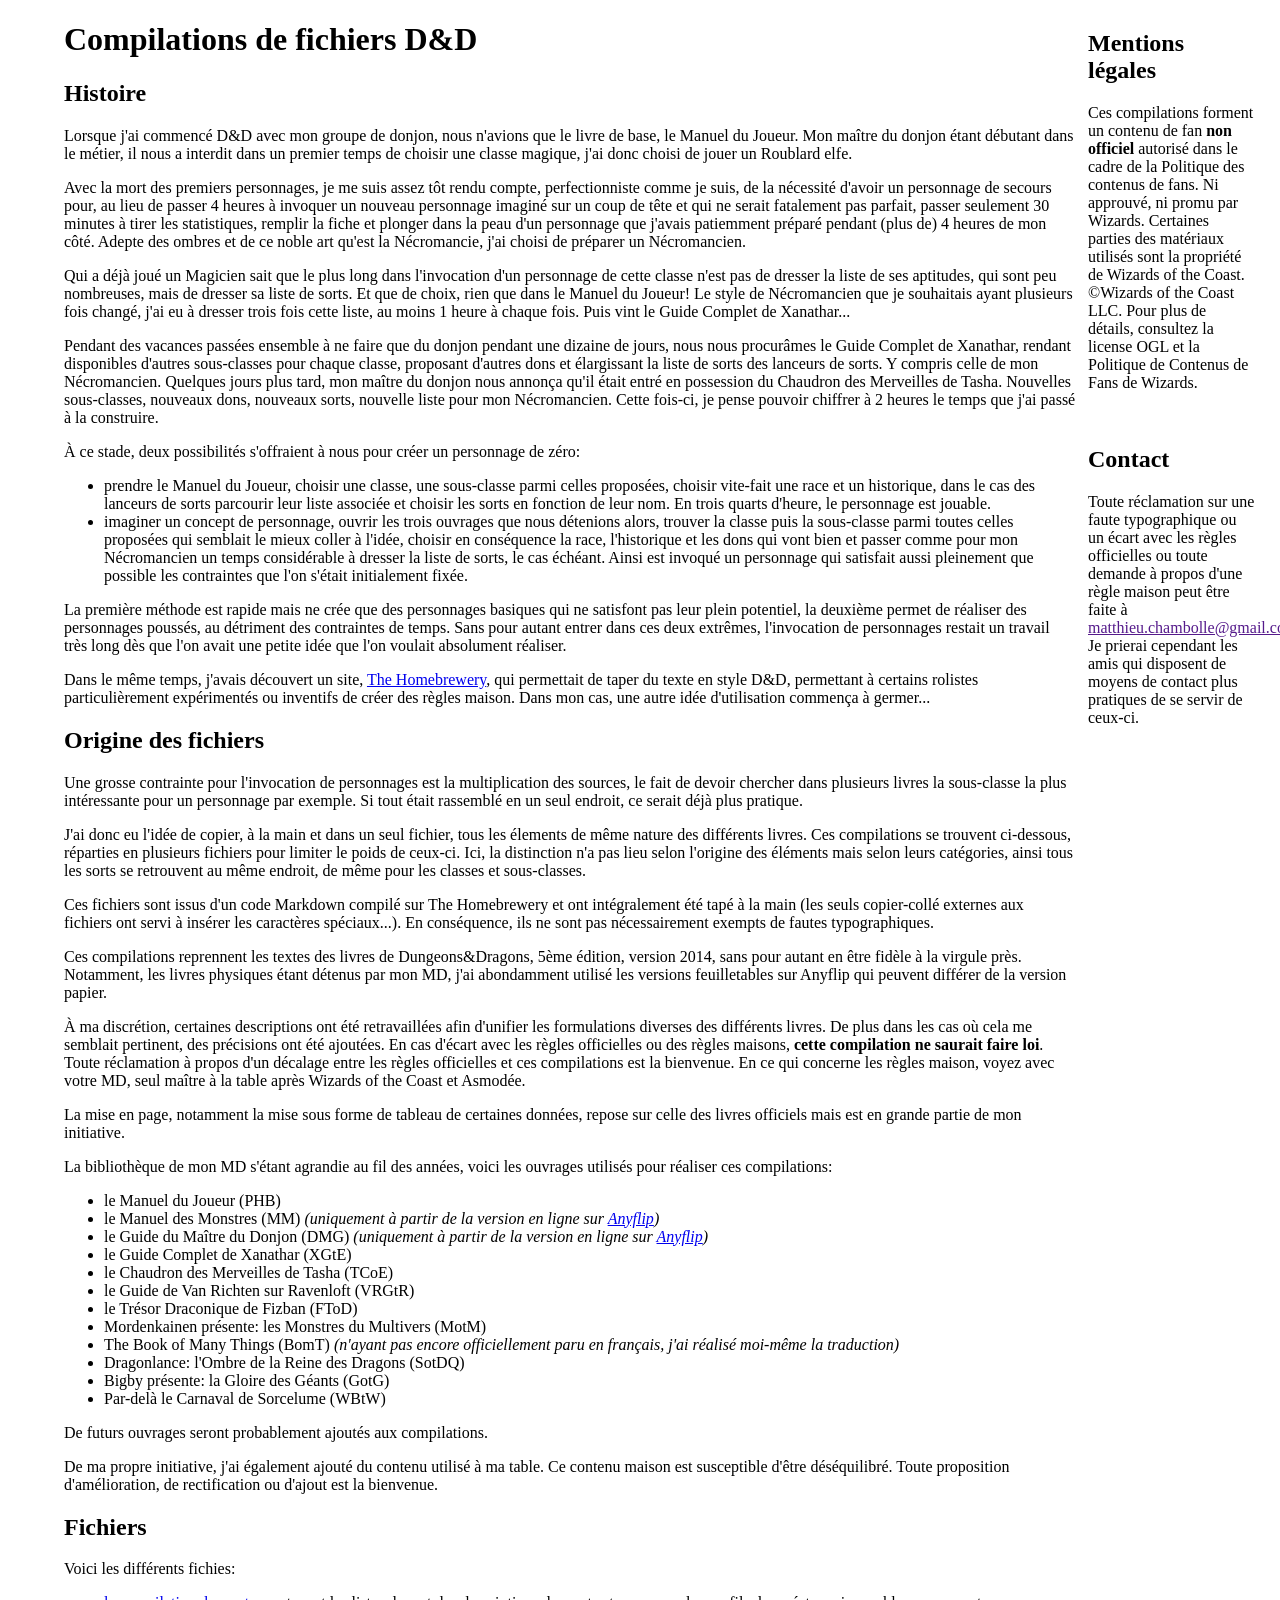
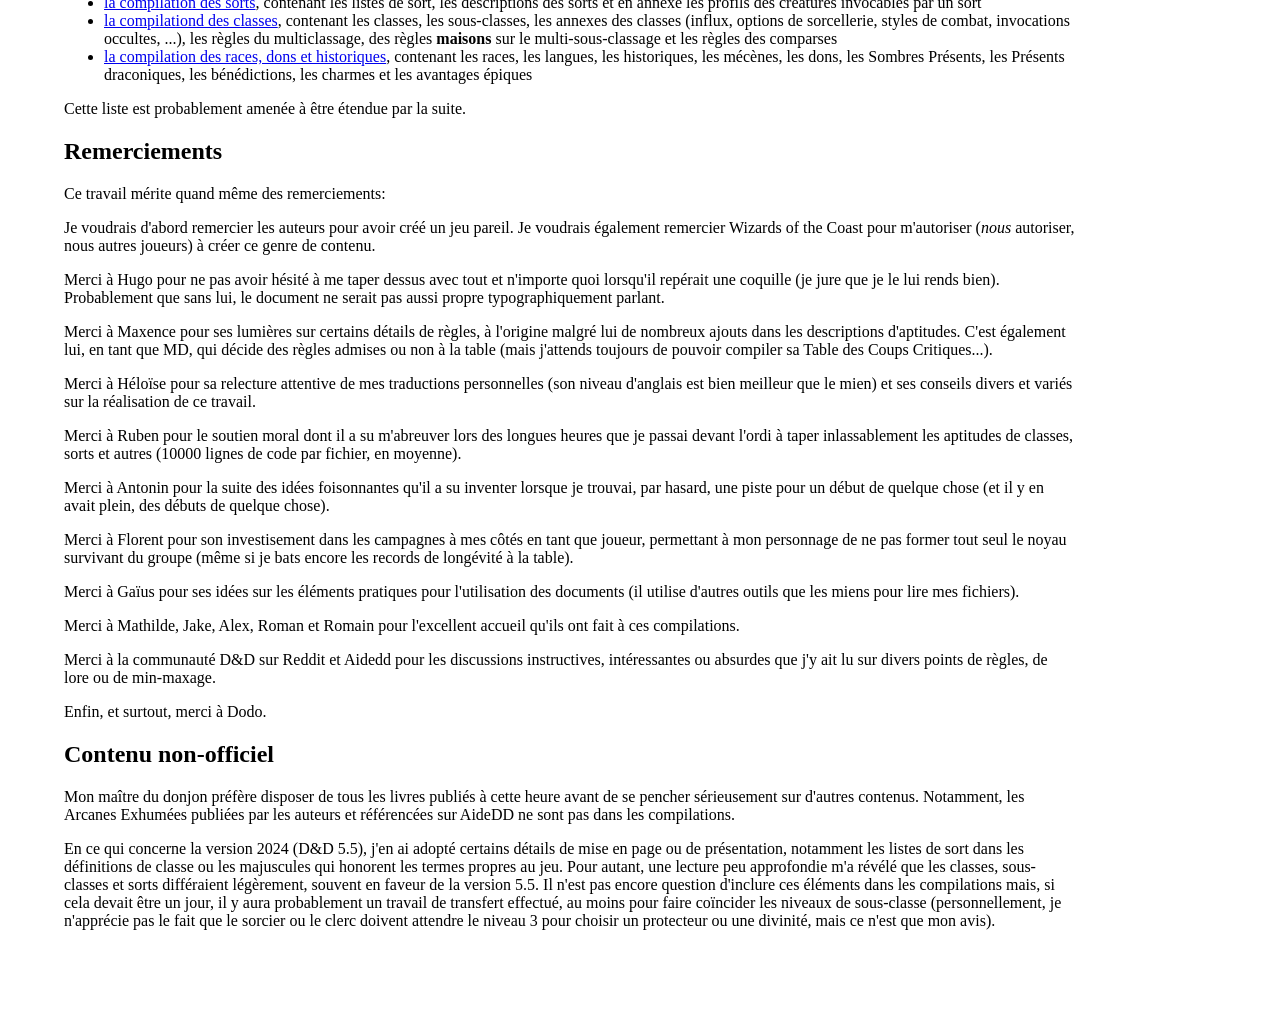
==== index.html @ 24a26465 "Rename page.html to index.html" ====
<!DOCTYPE html>
<html lang ="fr">
<head>
    <meta name="Author" content="Matthieu Chambolle"/>
    <meta charset="utf-8"/>
    <link rel="stylesheet" href="style.css"/>
    <link rel="icon" href="symbole.png"/>
    <title>Compilations de D&amp;D</title>
</head>
<body>
    <nav class="droit">
        <h2>Mentions légales</h2>
        <p>Ces compilations forment un contenu de fan <b>non officiel</b> autorisé dans le cadre de la Politique des contenus de fans. Ni approuvé, ni promu par Wizards. Certaines parties des matériaux utilisés sont la propriété de Wizards of the Coast. ©Wizards of the Coast LLC. Pour plus de détails, consultez la license OGL et la Politique de Contenus de Fans de Wizards.</p>
        <br />
        <h2>Contact</h2>
        <p>Toute réclamation sur une faute typographique ou un écart avec les règles officielles ou toute demande à propos d'une règle maison peut être faite à <a href="">matthieu.chambolle@gmail.com</a>. Je prierai cependant les amis qui disposent de moyens de contact plus pratiques de se servir de ceux-ci.</p>
    </nav>
    <h1>Compilations de fichiers D&amp;D</h1>
    <h2>Histoire</h2>
    <p>Lorsque j'ai commencé D&amp;D avec mon groupe de donjon, nous n'avions que le livre de base, le Manuel du Joueur. Mon maître du donjon étant débutant dans le métier, il nous a interdit dans un premier temps de choisir une classe magique, j'ai donc choisi de jouer un Roublard elfe.</p>
    <p>Avec la mort des premiers personnages, je me suis assez tôt rendu compte, perfectionniste comme je suis, de la nécessité d'avoir un personnage de secours pour, au lieu de passer 4 heures à invoquer un nouveau personnage imaginé sur un coup de tête et qui ne serait fatalement pas parfait, passer seulement 30 minutes à tirer les statistiques, remplir la fiche et plonger dans la peau d'un personnage que j'avais patiemment préparé pendant (plus de) 4 heures de mon côté. Adepte des ombres et de ce noble art qu'est la Nécromancie, j'ai choisi de préparer un Nécromancien.</p>
    <p>Qui a déjà joué un Magicien sait que le plus long dans l'invocation d'un personnage de cette classe n'est pas de dresser la liste de ses aptitudes, qui sont peu nombreuses, mais de dresser sa liste de sorts. Et que de choix, rien que dans le Manuel du Joueur! Le style de Nécromancien que je souhaitais ayant plusieurs fois changé, j'ai eu à dresser trois fois cette liste, au moins 1 heure à chaque fois. Puis vint le Guide Complet de Xanathar...</p>
    <p>Pendant des vacances passées ensemble à ne faire que du donjon pendant une dizaine de jours, nous nous procurâmes le Guide Complet de Xanathar, rendant disponibles d'autres sous-classes pour chaque classe, proposant d'autres dons et élargissant la liste de sorts des lanceurs de sorts. Y compris celle de mon Nécromancien. Quelques jours plus tard, mon maître du donjon nous annonça qu'il était entré en possession du Chaudron des Merveilles de Tasha. Nouvelles sous-classes, nouveaux dons, nouveaux sorts, nouvelle liste pour mon Nécromancien. Cette fois-ci, je pense pouvoir chiffrer à 2 heures le temps que j'ai passé à la construire.</p>
    <p>À ce stade, deux possibilités s'offraient à nous pour créer un personnage de zéro:</p>
    <ul>
        <li>prendre le Manuel du Joueur, choisir une classe, une sous-classe parmi celles proposées, choisir vite-fait une race et un historique, dans le cas des lanceurs de sorts parcourir leur liste associée et choisir les sorts en fonction de leur nom. En trois quarts d'heure, le personnage est jouable.</li>
        <li>imaginer un concept de personnage, ouvrir les trois ouvrages que nous détenions alors, trouver la classe puis la sous-classe parmi toutes celles proposées qui semblait le mieux coller à l'idée, choisir en conséquence la race, l'historique et les dons qui vont bien et passer comme pour mon Nécromancien un temps considérable à dresser la liste de sorts, le cas échéant. Ainsi est invoqué un personnage qui satisfait aussi pleinement que possible les contraintes que l'on s'était initialement fixée.</li>
    </ul>
    <p>La première méthode est rapide mais ne crée que des personnages basiques qui ne satisfont pas leur plein potentiel, la deuxième permet de réaliser des personnages poussés, au détriment des contraintes de temps. Sans pour autant entrer dans ces deux extrêmes, l'invocation de personnages restait un travail très long dès que l'on avait une petite idée que l'on voulait absolument réaliser.</p>
    <p>Dans le même temps, j'avais découvert un site, <a href="https://homebrewery.naturalcrit.com">The Homebrewery</a>, qui permettait de taper du texte en style D&amp;D, permettant à certains rolistes particulièrement expérimentés ou inventifs de créer des règles maison. Dans mon cas, une autre idée d'utilisation commença à germer...</p>
    <h2>Origine des fichiers</h2>
    <p>Une grosse contrainte pour l'invocation de personnages est la multiplication des sources, le fait de devoir chercher dans plusieurs livres la sous-classe la plus intéressante pour un personnage par exemple. Si tout était rassemblé en un seul endroit, ce serait déjà plus pratique.</p>
    <p>J'ai donc eu l'idée de copier, à la main et dans un seul fichier, tous les élements de même nature des différents livres. Ces compilations se trouvent ci-dessous, réparties en plusieurs fichiers pour limiter le poids de ceux-ci. Ici, la distinction n'a pas lieu selon l'origine des éléments mais selon leurs catégories, ainsi tous les sorts se retrouvent au même endroit, de même pour les classes et sous-classes.</p>
    </ul>
    <p>Ces fichiers sont issus d'un code Markdown compilé sur The Homebrewery et ont intégralement été tapé à la main (les seuls copier-collé externes aux fichiers ont servi à insérer les caractères spéciaux...). En conséquence, ils ne sont pas nécessairement exempts de fautes typographiques.</p>
    <p>Ces compilations reprennent les textes des livres de Dungeons&amp;Dragons, 5ème édition, version 2014, sans pour autant en être fidèle à la virgule près. Notamment, les livres physiques étant détenus par mon MD, j'ai abondamment utilisé les versions feuilletables sur Anyflip qui peuvent différer de la version papier.</p>
    <p>À ma discrétion, certaines descriptions ont été retravaillées afin d'unifier les formulations diverses des différents livres. De plus dans les cas où cela me semblait pertinent, des précisions ont été ajoutées. En cas d'écart avec les règles officielles ou des règles maisons, <b>cette compilation ne saurait faire loi</b>. Toute réclamation à propos d'un décalage entre les règles officielles et ces compilations est la bienvenue. En ce qui concerne les règles maison, voyez avec votre MD, seul maître à la table après Wizards of the Coast et Asmodée.</p>
    <p>La mise en page, notamment la mise sous forme de tableau de certaines données, repose sur celle des livres officiels mais est en grande partie de mon initiative.</p>
    <p>La bibliothèque de mon MD s'étant agrandie au fil des années, voici les ouvrages utilisés pour réaliser ces compilations:</p>
    <ul>
        <li>le Manuel du Joueur (PHB)</li>
        <li>le Manuel des Monstres (MM) <i>(uniquement à partir de la version en ligne sur <a href="https://anyflip.com/zcvz/jdlz/basic">Anyflip</a>)</i></li>
        <li>le Guide du Maître du Donjon (DMG) <i>(uniquement à partir de la version en ligne sur <a href="https://anyflip.com/qdroh/yewm/basic">Anyflip</a>)</i></li>
        <li>le Guide Complet de Xanathar (XGtE)</li>
        <li>le Chaudron des Merveilles de Tasha (TCoE)</li>
        <li>le Guide de Van Richten sur Ravenloft (VRGtR)</li>
        <li>le Trésor Draconique de Fizban (FToD)</li>
        <li>Mordenkainen présente: les Monstres du Multivers (MotM)</li>
        <li>The Book of Many Things (BomT) <i>(n'ayant pas encore officiellement paru en français, j'ai réalisé moi-même la traduction)</i></li>
        <li>Dragonlance: l'Ombre de la Reine des Dragons (SotDQ)</li>
        <li>Bigby présente: la Gloire des Géants (GotG)</li>
        <li>Par-delà le Carnaval de Sorcelume (WBtW)</li>
    </ul>
    <p>De futurs ouvrages seront probablement ajoutés aux compilations.</p>
    <p>De ma propre initiative, j'ai également ajouté du contenu utilisé à ma table. Ce contenu maison est susceptible d'être déséquilibré. Toute proposition d'amélioration, de rectification ou d'ajout est la bienvenue.</p>
    <h2>Fichiers</h2>
    <p>Voici les différents fichies:</p>
    <ul>
        <li><a href="sorts.pdf" download="sorts.pdf">la compilation des sorts</a>, contenant les listes de sort, les descriptions des sorts et en annexe les profils des créatures invocables par un sort</li>
        <li><a href="classes.pdf" download="classes.pdf">la compilationd des classes</a>, contenant les classes, les sous-classes, les annexes des classes (influx, options de sorcellerie, styles de combat, invocations occultes, ...), les règles du multiclassage, des règles <b>maisons</b> sur le multi-sous-classage et les règles des comparses</li>
        <li><a href="personnalisation.pdf" download="personnalisation.pdf">la compilation des races, dons et historiques</a>, contenant les races, les langues, les historiques, les mécènes, les dons, les Sombres Présents, les Présents draconiques, les bénédictions, les charmes et les avantages épiques</li>
    </ul>
    <p>Cette liste est probablement amenée à être étendue par la suite.</p>
    <h2>Remerciements</h2>
    <p>Ce travail mérite quand même des remerciements:</p>
    <p>Je voudrais d'abord remercier les auteurs pour avoir créé un jeu pareil. Je voudrais également remercier Wizards of the Coast pour m'autoriser (<i>nous</i> autoriser, nous autres joueurs) à créer ce genre de contenu.</p>
    <p>Merci à Hugo pour ne pas avoir hésité à me taper dessus avec tout et n'importe quoi lorsqu'il repérait une coquille (je jure que je le lui rends bien). Probablement que sans lui, le document ne serait pas aussi propre typographiquement parlant.</p>
    <p>Merci à Maxence pour ses lumières sur certains détails de règles, à l'origine malgré lui de nombreux ajouts dans les descriptions d'aptitudes. C'est également lui, en tant que MD, qui décide des règles admises ou non à la table (mais j'attends toujours de pouvoir compiler sa Table des Coups Critiques...).</p>
    <p>Merci à Héloïse pour sa relecture attentive de mes traductions personnelles (son niveau d'anglais est bien meilleur que le mien) et ses conseils divers et variés sur la réalisation de ce travail.</p>
    <p>Merci à Ruben pour le soutien moral dont il a su m'abreuver lors des longues heures que je passai devant l'ordi à taper inlassablement les aptitudes de classes, sorts et autres (10000 lignes de code par fichier, en moyenne).</p>
    <p>Merci à Antonin pour la suite des idées foisonnantes qu'il a su inventer lorsque je trouvai, par hasard, une piste pour un début de quelque chose (et il y en avait plein, des débuts de quelque chose).</p>
    <p>Merci à Florent pour son investisement dans les campagnes à mes côtés en tant que joueur, permettant à mon personnage de ne pas former tout seul le noyau survivant du groupe (même si je bats encore les records de longévité à la table).</p>
    <p>Merci à Gaïus pour ses idées sur les éléments pratiques pour l'utilisation des documents (il utilise d'autres outils que les miens pour lire mes fichiers).</p>
    <p>Merci à Mathilde, Jake, Alex, Roman et Romain pour l'excellent accueil qu'ils ont fait à ces compilations.</p>
    <p>Merci à la communauté D&amp;D sur Reddit et Aidedd pour les discussions instructives, intéressantes ou absurdes que j'y ait lu sur divers points de règles, de lore ou de min-maxage.</p>
    <p>Enfin, et surtout, merci à Dodo.</p>
    <h2>Contenu non-officiel</h2>
    <p>Mon maître du donjon préfère disposer de tous les livres publiés à cette heure avant de se pencher sérieusement sur d'autres contenus. Notamment, les Arcanes Exhumées publiées par les auteurs et référencées sur AideDD ne sont pas dans les compilations.</p>
    <p>En ce qui concerne la version 2024 (D&amp;D 5.5), j'en ai adopté certains détails de mise en page ou de présentation, notamment les listes de sort dans les définitions de classe ou les majuscules qui honorent les termes propres au jeu. Pour autant, une lecture peu approfondie m'a révélé que les classes, sous-classes et sorts différaient légèrement, souvent en faveur de la version 5.5. Il n'est pas encore question d'inclure ces éléments dans les compilations mais, si cela devait être un jour, il y aura probablement un travail de transfert effectué, au moins pour faire coïncider les niveaux de sous-classe (personnellement, je n'apprécie pas le fait que le sorcier ou le clerc doivent attendre le niveau 3 pour choisir un protecteur ou une divinité, mais ce n'est que mon avis).</p>
</body>
---- style.css ----
body{
    margin-left:5%;
    margin-right:16%;
    margin-bottom:100px
}
.droit{
    position:fixed;
    left:85%;
    top:10px;
    right:2%;
}
@media (prefers-color-scheme: dark){
html{
    filter:invert(100%);
}
}
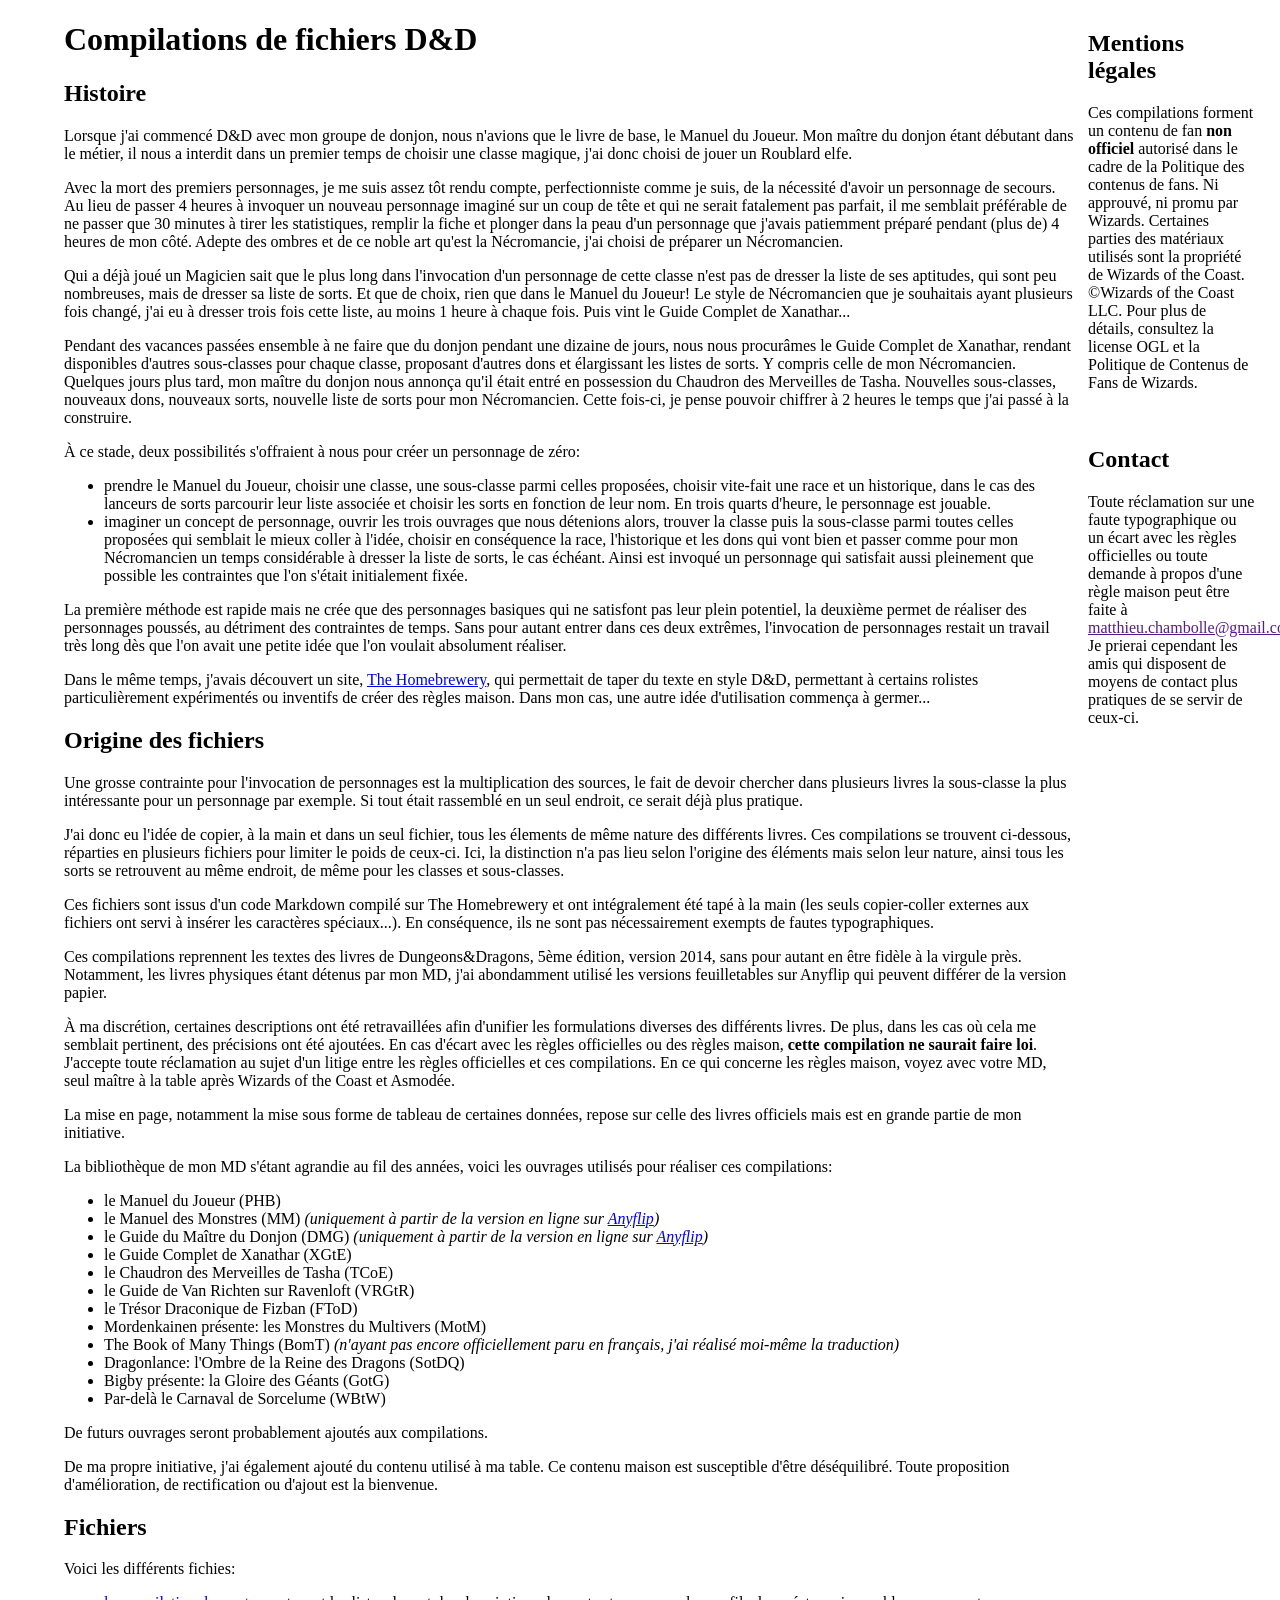
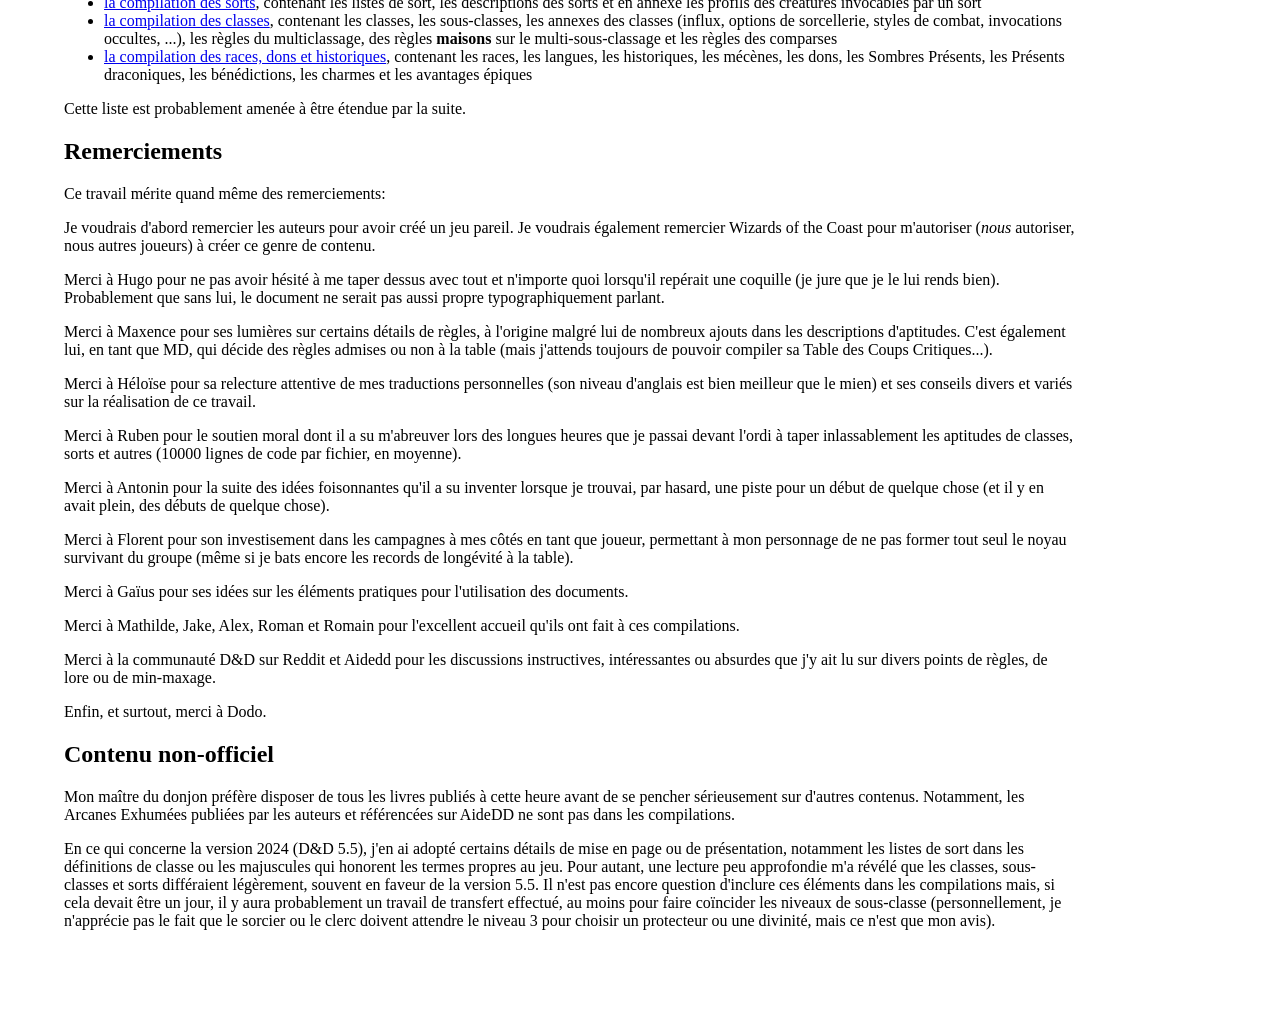
==== commit 254f300d: "Update index.html" ====
--- a/index.html
+++ b/index.html
@@ -18,9 +18,9 @@
     <h1>Compilations de fichiers D&amp;D</h1>
     <h2>Histoire</h2>
     <p>Lorsque j'ai commencé D&amp;D avec mon groupe de donjon, nous n'avions que le livre de base, le Manuel du Joueur. Mon maître du donjon étant débutant dans le métier, il nous a interdit dans un premier temps de choisir une classe magique, j'ai donc choisi de jouer un Roublard elfe.</p>
-    <p>Avec la mort des premiers personnages, je me suis assez tôt rendu compte, perfectionniste comme je suis, de la nécessité d'avoir un personnage de secours pour, au lieu de passer 4 heures à invoquer un nouveau personnage imaginé sur un coup de tête et qui ne serait fatalement pas parfait, passer seulement 30 minutes à tirer les statistiques, remplir la fiche et plonger dans la peau d'un personnage que j'avais patiemment préparé pendant (plus de) 4 heures de mon côté. Adepte des ombres et de ce noble art qu'est la Nécromancie, j'ai choisi de préparer un Nécromancien.</p>
+    <p>Avec la mort des premiers personnages, je me suis assez tôt rendu compte, perfectionniste comme je suis, de la nécessité d'avoir un personnage de secours. Au lieu de passer 4 heures à invoquer un nouveau personnage imaginé sur un coup de tête et qui ne serait fatalement pas parfait, il me semblait préférable de ne passer que 30 minutes à tirer les statistiques, remplir la fiche et plonger dans la peau d'un personnage que j'avais patiemment préparé pendant (plus de) 4 heures de mon côté. Adepte des ombres et de ce noble art qu'est la Nécromancie, j'ai choisi de préparer un Nécromancien.</p>
     <p>Qui a déjà joué un Magicien sait que le plus long dans l'invocation d'un personnage de cette classe n'est pas de dresser la liste de ses aptitudes, qui sont peu nombreuses, mais de dresser sa liste de sorts. Et que de choix, rien que dans le Manuel du Joueur! Le style de Nécromancien que je souhaitais ayant plusieurs fois changé, j'ai eu à dresser trois fois cette liste, au moins 1 heure à chaque fois. Puis vint le Guide Complet de Xanathar...</p>
-    <p>Pendant des vacances passées ensemble à ne faire que du donjon pendant une dizaine de jours, nous nous procurâmes le Guide Complet de Xanathar, rendant disponibles d'autres sous-classes pour chaque classe, proposant d'autres dons et élargissant la liste de sorts des lanceurs de sorts. Y compris celle de mon Nécromancien. Quelques jours plus tard, mon maître du donjon nous annonça qu'il était entré en possession du Chaudron des Merveilles de Tasha. Nouvelles sous-classes, nouveaux dons, nouveaux sorts, nouvelle liste pour mon Nécromancien. Cette fois-ci, je pense pouvoir chiffrer à 2 heures le temps que j'ai passé à la construire.</p>
+    <p>Pendant des vacances passées ensemble à ne faire que du donjon pendant une dizaine de jours, nous nous procurâmes le Guide Complet de Xanathar, rendant disponibles d'autres sous-classes pour chaque classe, proposant d'autres dons et élargissant les listes de sorts. Y compris celle de mon Nécromancien. Quelques jours plus tard, mon maître du donjon nous annonça qu'il était entré en possession du Chaudron des Merveilles de Tasha. Nouvelles sous-classes, nouveaux dons, nouveaux sorts, nouvelle liste de sorts pour mon Nécromancien. Cette fois-ci, je pense pouvoir chiffrer à 2 heures le temps que j'ai passé à la construire.</p>
     <p>À ce stade, deux possibilités s'offraient à nous pour créer un personnage de zéro:</p>
     <ul>
         <li>prendre le Manuel du Joueur, choisir une classe, une sous-classe parmi celles proposées, choisir vite-fait une race et un historique, dans le cas des lanceurs de sorts parcourir leur liste associée et choisir les sorts en fonction de leur nom. En trois quarts d'heure, le personnage est jouable.</li>
@@ -30,11 +30,11 @@
     <p>Dans le même temps, j'avais découvert un site, <a href="https://homebrewery.naturalcrit.com">The Homebrewery</a>, qui permettait de taper du texte en style D&amp;D, permettant à certains rolistes particulièrement expérimentés ou inventifs de créer des règles maison. Dans mon cas, une autre idée d'utilisation commença à germer...</p>
     <h2>Origine des fichiers</h2>
     <p>Une grosse contrainte pour l'invocation de personnages est la multiplication des sources, le fait de devoir chercher dans plusieurs livres la sous-classe la plus intéressante pour un personnage par exemple. Si tout était rassemblé en un seul endroit, ce serait déjà plus pratique.</p>
-    <p>J'ai donc eu l'idée de copier, à la main et dans un seul fichier, tous les élements de même nature des différents livres. Ces compilations se trouvent ci-dessous, réparties en plusieurs fichiers pour limiter le poids de ceux-ci. Ici, la distinction n'a pas lieu selon l'origine des éléments mais selon leurs catégories, ainsi tous les sorts se retrouvent au même endroit, de même pour les classes et sous-classes.</p>
+    <p>J'ai donc eu l'idée de copier, à la main et dans un seul fichier, tous les élements de même nature des différents livres. Ces compilations se trouvent ci-dessous, réparties en plusieurs fichiers pour limiter le poids de ceux-ci. Ici, la distinction n'a pas lieu selon l'origine des éléments mais selon leur nature, ainsi tous les sorts se retrouvent au même endroit, de même pour les classes et sous-classes.</p>
     </ul>
-    <p>Ces fichiers sont issus d'un code Markdown compilé sur The Homebrewery et ont intégralement été tapé à la main (les seuls copier-collé externes aux fichiers ont servi à insérer les caractères spéciaux...). En conséquence, ils ne sont pas nécessairement exempts de fautes typographiques.</p>
+    <p>Ces fichiers sont issus d'un code Markdown compilé sur The Homebrewery et ont intégralement été tapé à la main (les seuls copier-coller externes aux fichiers ont servi à insérer les caractères spéciaux...). En conséquence, ils ne sont pas nécessairement exempts de fautes typographiques.</p>
     <p>Ces compilations reprennent les textes des livres de Dungeons&amp;Dragons, 5ème édition, version 2014, sans pour autant en être fidèle à la virgule près. Notamment, les livres physiques étant détenus par mon MD, j'ai abondamment utilisé les versions feuilletables sur Anyflip qui peuvent différer de la version papier.</p>
-    <p>À ma discrétion, certaines descriptions ont été retravaillées afin d'unifier les formulations diverses des différents livres. De plus dans les cas où cela me semblait pertinent, des précisions ont été ajoutées. En cas d'écart avec les règles officielles ou des règles maisons, <b>cette compilation ne saurait faire loi</b>. Toute réclamation à propos d'un décalage entre les règles officielles et ces compilations est la bienvenue. En ce qui concerne les règles maison, voyez avec votre MD, seul maître à la table après Wizards of the Coast et Asmodée.</p>
+    <p>À ma discrétion, certaines descriptions ont été retravaillées afin d'unifier les formulations diverses des différents livres. De plus, dans les cas où cela me semblait pertinent, des précisions ont été ajoutées. En cas d'écart avec les règles officielles ou des règles maison, <b>cette compilation ne saurait faire loi</b>. J'accepte toute réclamation au sujet d'un litige entre les règles officielles et ces compilations. En ce qui concerne les règles maison, voyez avec votre MD, seul maître à la table après Wizards of the Coast et Asmodée.</p>
     <p>La mise en page, notamment la mise sous forme de tableau de certaines données, repose sur celle des livres officiels mais est en grande partie de mon initiative.</p>
     <p>La bibliothèque de mon MD s'étant agrandie au fil des années, voici les ouvrages utilisés pour réaliser ces compilations:</p>
     <ul>
@@ -57,7 +57,7 @@
     <p>Voici les différents fichies:</p>
     <ul>
         <li><a href="sorts.pdf" download="sorts.pdf">la compilation des sorts</a>, contenant les listes de sort, les descriptions des sorts et en annexe les profils des créatures invocables par un sort</li>
-        <li><a href="classes.pdf" download="classes.pdf">la compilationd des classes</a>, contenant les classes, les sous-classes, les annexes des classes (influx, options de sorcellerie, styles de combat, invocations occultes, ...), les règles du multiclassage, des règles <b>maisons</b> sur le multi-sous-classage et les règles des comparses</li>
+        <li><a href="classes.pdf" download="classes.pdf">la compilation des classes</a>, contenant les classes, les sous-classes, les annexes des classes (influx, options de sorcellerie, styles de combat, invocations occultes, ...), les règles du multiclassage, des règles <b>maisons</b> sur le multi-sous-classage et les règles des comparses</li>
         <li><a href="personnalisation.pdf" download="personnalisation.pdf">la compilation des races, dons et historiques</a>, contenant les races, les langues, les historiques, les mécènes, les dons, les Sombres Présents, les Présents draconiques, les bénédictions, les charmes et les avantages épiques</li>
     </ul>
     <p>Cette liste est probablement amenée à être étendue par la suite.</p>
@@ -70,7 +70,7 @@
     <p>Merci à Ruben pour le soutien moral dont il a su m'abreuver lors des longues heures que je passai devant l'ordi à taper inlassablement les aptitudes de classes, sorts et autres (10000 lignes de code par fichier, en moyenne).</p>
     <p>Merci à Antonin pour la suite des idées foisonnantes qu'il a su inventer lorsque je trouvai, par hasard, une piste pour un début de quelque chose (et il y en avait plein, des débuts de quelque chose).</p>
     <p>Merci à Florent pour son investisement dans les campagnes à mes côtés en tant que joueur, permettant à mon personnage de ne pas former tout seul le noyau survivant du groupe (même si je bats encore les records de longévité à la table).</p>
-    <p>Merci à Gaïus pour ses idées sur les éléments pratiques pour l'utilisation des documents (il utilise d'autres outils que les miens pour lire mes fichiers).</p>
+    <p>Merci à Gaïus pour ses idées sur les éléments pratiques pour l'utilisation des documents.</p>
     <p>Merci à Mathilde, Jake, Alex, Roman et Romain pour l'excellent accueil qu'ils ont fait à ces compilations.</p>
     <p>Merci à la communauté D&amp;D sur Reddit et Aidedd pour les discussions instructives, intéressantes ou absurdes que j'y ait lu sur divers points de règles, de lore ou de min-maxage.</p>
     <p>Enfin, et surtout, merci à Dodo.</p>
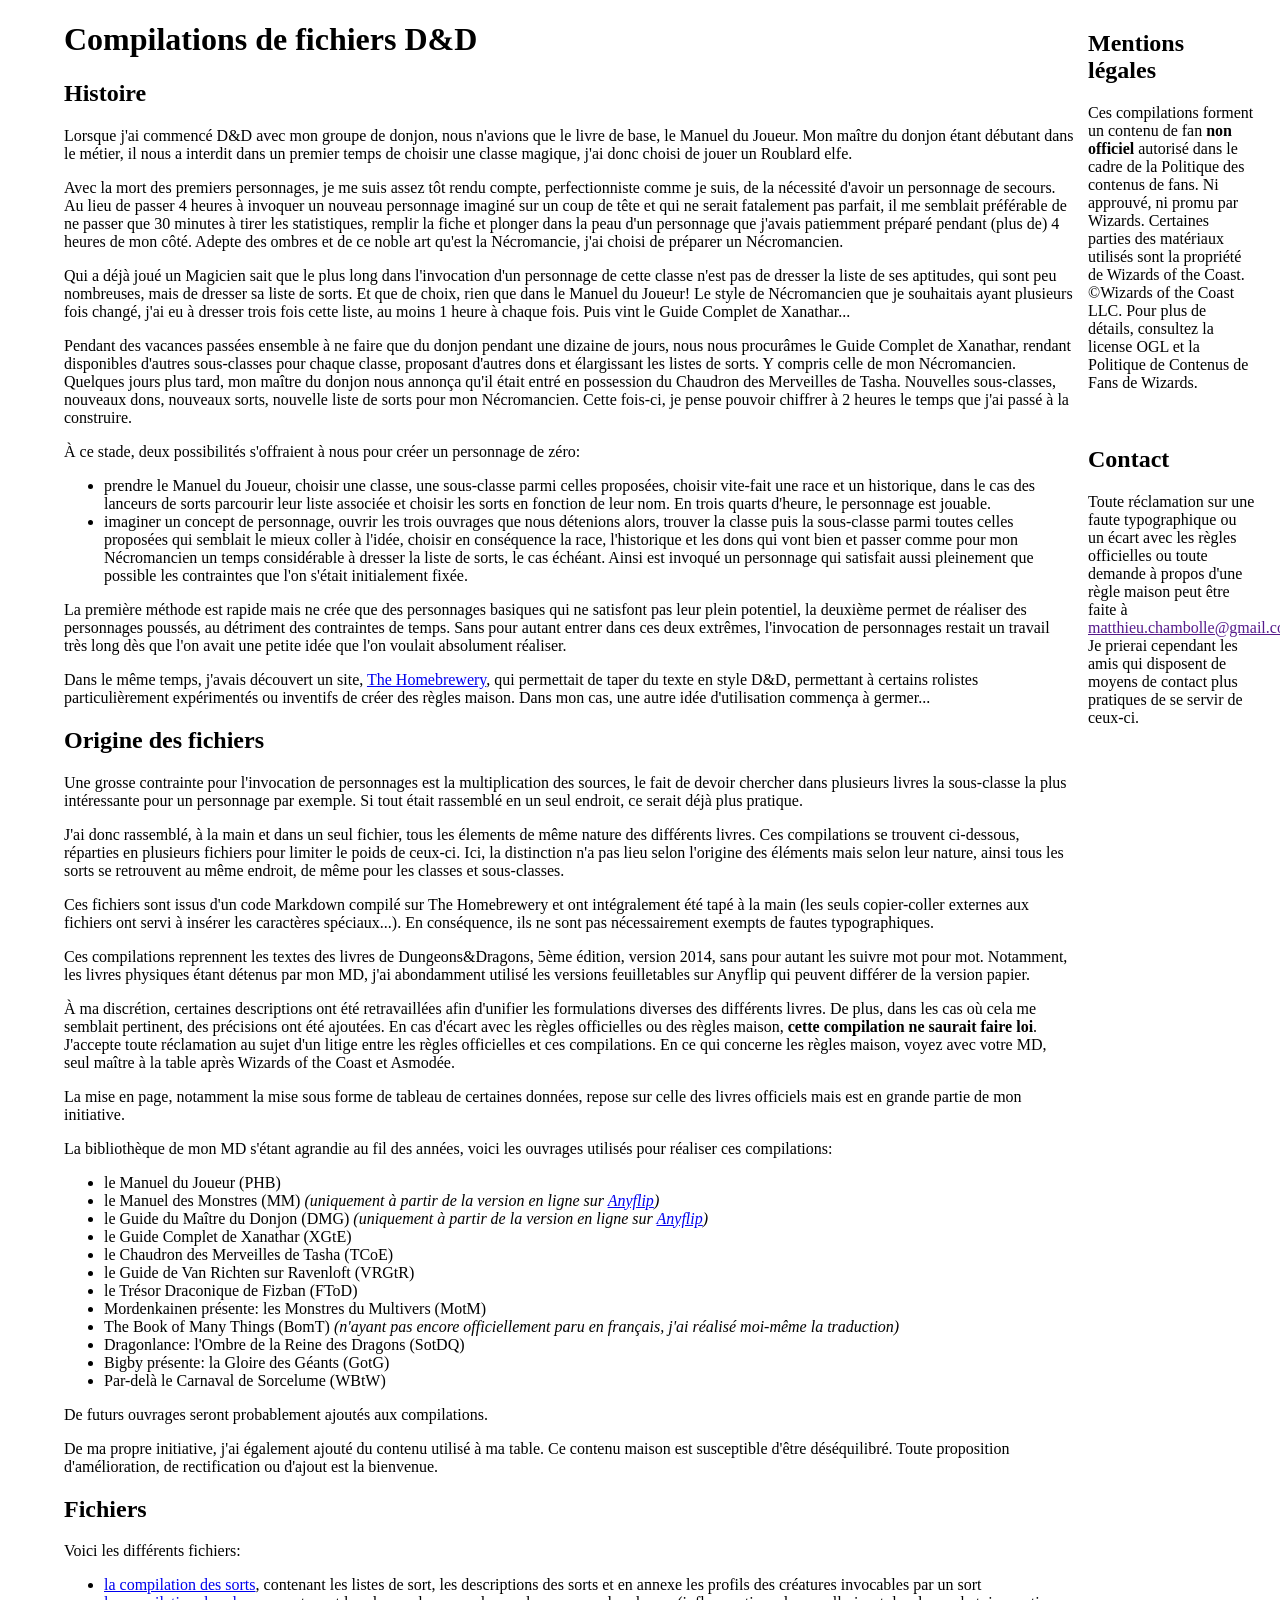
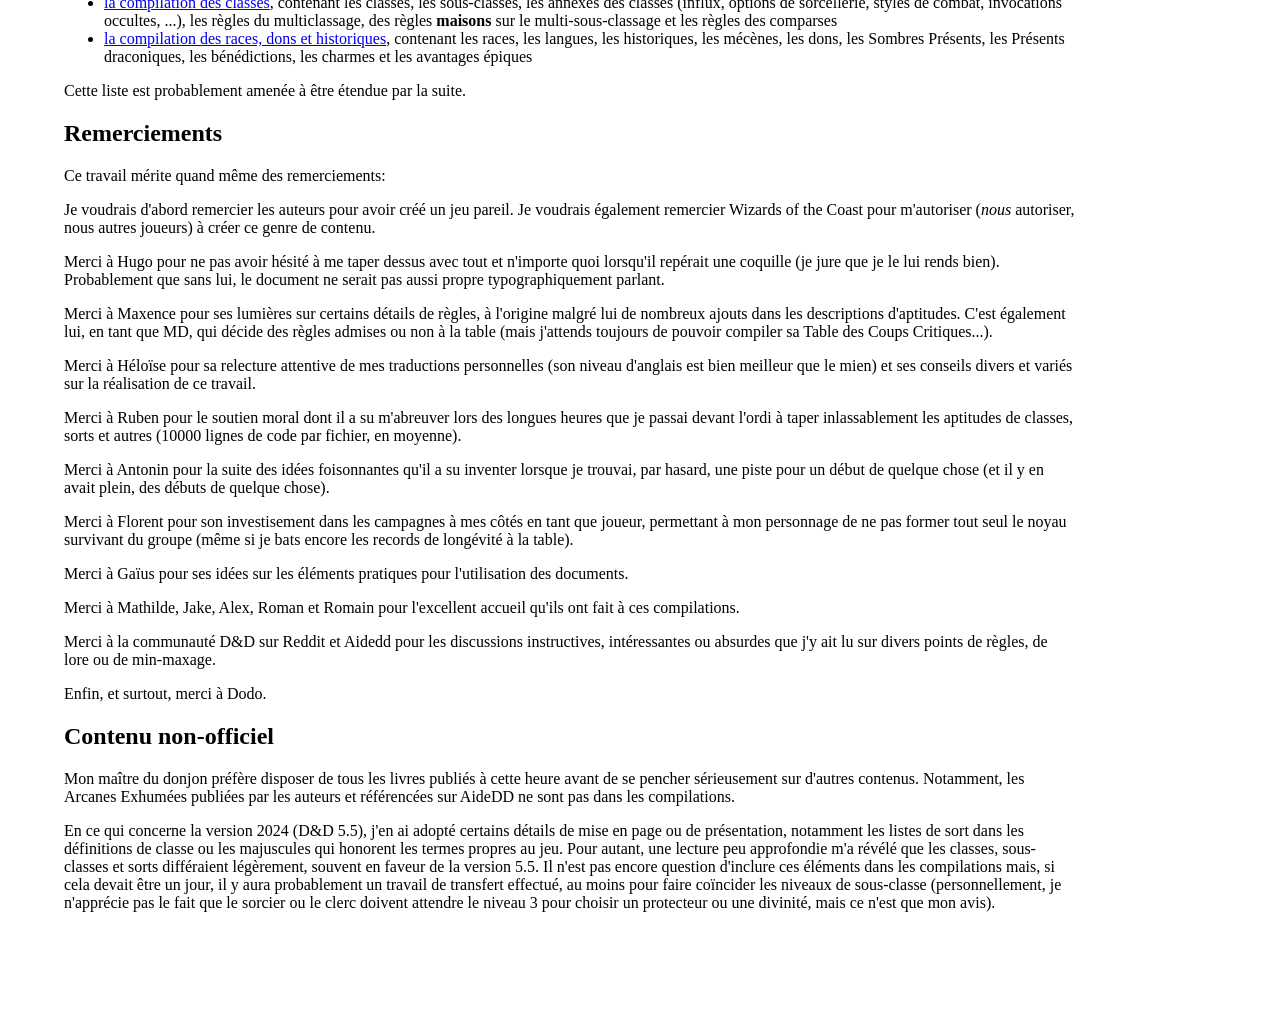
==== commit cdd35db3: "Add files via upload" ====
--- a/index.html
+++ b/index.html
@@ -30,10 +30,10 @@
     <p>Dans le même temps, j'avais découvert un site, <a href="https://homebrewery.naturalcrit.com">The Homebrewery</a>, qui permettait de taper du texte en style D&amp;D, permettant à certains rolistes particulièrement expérimentés ou inventifs de créer des règles maison. Dans mon cas, une autre idée d'utilisation commença à germer...</p>
     <h2>Origine des fichiers</h2>
     <p>Une grosse contrainte pour l'invocation de personnages est la multiplication des sources, le fait de devoir chercher dans plusieurs livres la sous-classe la plus intéressante pour un personnage par exemple. Si tout était rassemblé en un seul endroit, ce serait déjà plus pratique.</p>
-    <p>J'ai donc eu l'idée de copier, à la main et dans un seul fichier, tous les élements de même nature des différents livres. Ces compilations se trouvent ci-dessous, réparties en plusieurs fichiers pour limiter le poids de ceux-ci. Ici, la distinction n'a pas lieu selon l'origine des éléments mais selon leur nature, ainsi tous les sorts se retrouvent au même endroit, de même pour les classes et sous-classes.</p>
+    <p>J'ai donc rassemblé, à la main et dans un seul fichier, tous les élements de même nature des différents livres. Ces compilations se trouvent ci-dessous, réparties en plusieurs fichiers pour limiter le poids de ceux-ci. Ici, la distinction n'a pas lieu selon l'origine des éléments mais selon leur nature, ainsi tous les sorts se retrouvent au même endroit, de même pour les classes et sous-classes.</p>
     </ul>
     <p>Ces fichiers sont issus d'un code Markdown compilé sur The Homebrewery et ont intégralement été tapé à la main (les seuls copier-coller externes aux fichiers ont servi à insérer les caractères spéciaux...). En conséquence, ils ne sont pas nécessairement exempts de fautes typographiques.</p>
-    <p>Ces compilations reprennent les textes des livres de Dungeons&amp;Dragons, 5ème édition, version 2014, sans pour autant en être fidèle à la virgule près. Notamment, les livres physiques étant détenus par mon MD, j'ai abondamment utilisé les versions feuilletables sur Anyflip qui peuvent différer de la version papier.</p>
+    <p>Ces compilations reprennent les textes des livres de Dungeons&amp;Dragons, 5ème édition, version 2014, sans pour autant les suivre mot pour mot. Notamment, les livres physiques étant détenus par mon MD, j'ai abondamment utilisé les versions feuilletables sur Anyflip qui peuvent différer de la version papier.</p>
     <p>À ma discrétion, certaines descriptions ont été retravaillées afin d'unifier les formulations diverses des différents livres. De plus, dans les cas où cela me semblait pertinent, des précisions ont été ajoutées. En cas d'écart avec les règles officielles ou des règles maison, <b>cette compilation ne saurait faire loi</b>. J'accepte toute réclamation au sujet d'un litige entre les règles officielles et ces compilations. En ce qui concerne les règles maison, voyez avec votre MD, seul maître à la table après Wizards of the Coast et Asmodée.</p>
     <p>La mise en page, notamment la mise sous forme de tableau de certaines données, repose sur celle des livres officiels mais est en grande partie de mon initiative.</p>
     <p>La bibliothèque de mon MD s'étant agrandie au fil des années, voici les ouvrages utilisés pour réaliser ces compilations:</p>
@@ -54,7 +54,7 @@
     <p>De futurs ouvrages seront probablement ajoutés aux compilations.</p>
     <p>De ma propre initiative, j'ai également ajouté du contenu utilisé à ma table. Ce contenu maison est susceptible d'être déséquilibré. Toute proposition d'amélioration, de rectification ou d'ajout est la bienvenue.</p>
     <h2>Fichiers</h2>
-    <p>Voici les différents fichies:</p>
+    <p>Voici les différents fichiers:</p>
     <ul>
         <li><a href="sorts.pdf" download="sorts.pdf">la compilation des sorts</a>, contenant les listes de sort, les descriptions des sorts et en annexe les profils des créatures invocables par un sort</li>
         <li><a href="classes.pdf" download="classes.pdf">la compilation des classes</a>, contenant les classes, les sous-classes, les annexes des classes (influx, options de sorcellerie, styles de combat, invocations occultes, ...), les règles du multiclassage, des règles <b>maisons</b> sur le multi-sous-classage et les règles des comparses</li>
@@ -77,4 +77,4 @@
     <h2>Contenu non-officiel</h2>
     <p>Mon maître du donjon préfère disposer de tous les livres publiés à cette heure avant de se pencher sérieusement sur d'autres contenus. Notamment, les Arcanes Exhumées publiées par les auteurs et référencées sur AideDD ne sont pas dans les compilations.</p>
     <p>En ce qui concerne la version 2024 (D&amp;D 5.5), j'en ai adopté certains détails de mise en page ou de présentation, notamment les listes de sort dans les définitions de classe ou les majuscules qui honorent les termes propres au jeu. Pour autant, une lecture peu approfondie m'a révélé que les classes, sous-classes et sorts différaient légèrement, souvent en faveur de la version 5.5. Il n'est pas encore question d'inclure ces éléments dans les compilations mais, si cela devait être un jour, il y aura probablement un travail de transfert effectué, au moins pour faire coïncider les niveaux de sous-classe (personnellement, je n'apprécie pas le fait que le sorcier ou le clerc doivent attendre le niveau 3 pour choisir un protecteur ou une divinité, mais ce n'est que mon avis).</p>
-</body>
+</body>
--- a/style.css
+++ b/style.css
@@ -10,7 +10,8 @@
     right:2%;
 }
 @media (prefers-color-scheme: dark){
-html{
-    filter:invert(100%);
+body{
+    background-color: #000000;
+    color:#ffffff;
 }
 }
